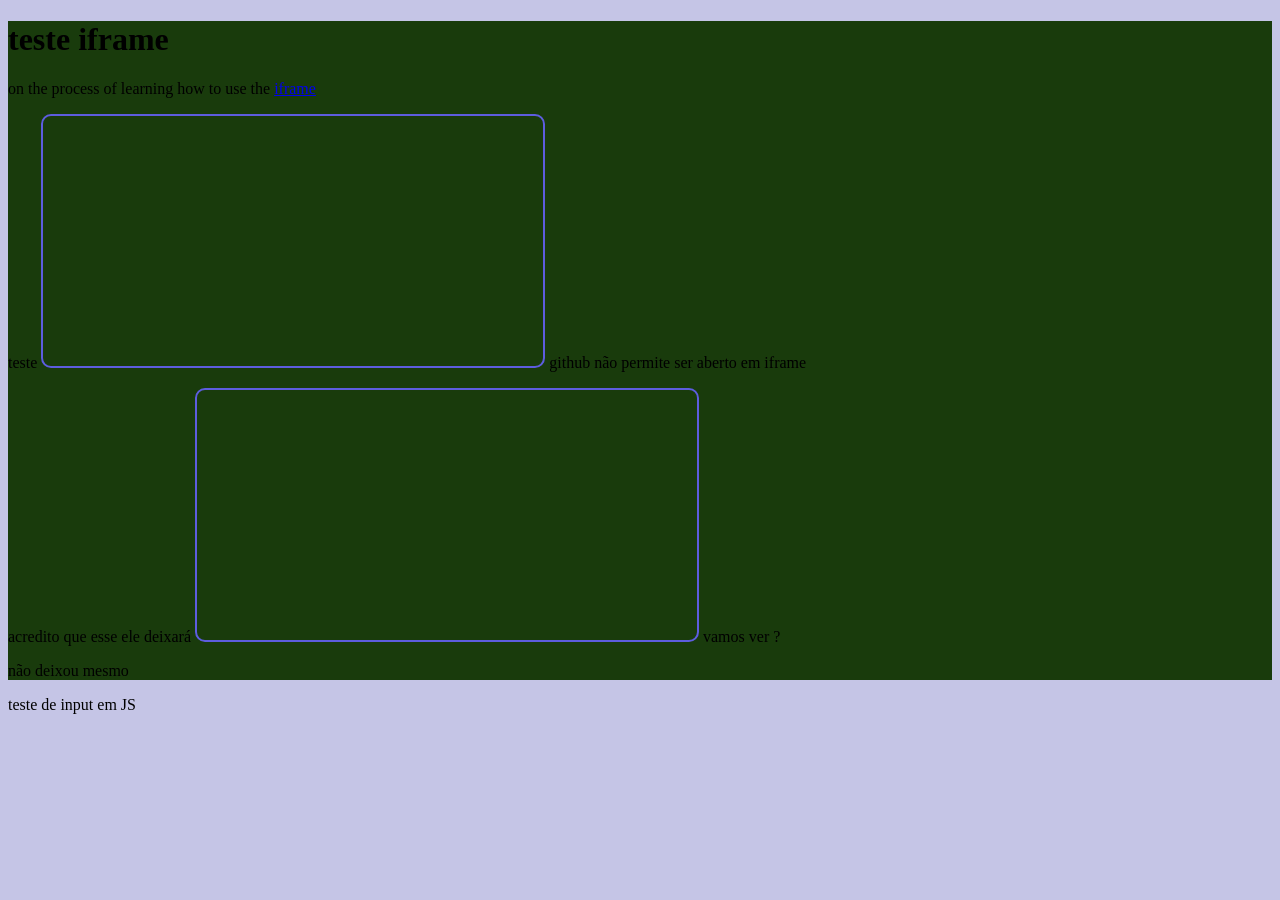
==== exercicos/iframe/iframe.html @ 62d94495 "Addc o JavaScript em projetos < estudando novamente sobre iframes> - criei 2 funtions em js ligadas " ====
<!DOCTYPE html>
<html lang="pr-br">
<head>
    <meta charset="UTF-8">
    <meta name="viewport" content="width=device-width, initial-scale=1.0">
    <title>Document</title>
    <link rel="stylesheet" href="style.css">
    <script src="acoes.js"></script>
</head>
<body>
    <header >
        <h1 onclick="texto()">
            teste iframe
        </h1>
        <p>
            on the process of learning how to use the <a href="https://www.w3schools.com/tags/tag_iframe.ASP" target="_blank">iframe</a>
        </p>
        <p>
            teste
           <iframe src="https://github.com/GuilhermeStn" frameborder="1">
                    <!-- ele é na line  -->
            </iframe>
            github não permite ser aberto em iframe 
        </p>
        <p>
            acredito que esse ele deixará 
            <iframe src="https://www.youtube.com/cursoemvideo" frameborder="0">
                <!-- mensagem que apper quando não houver suporte ao iframe-->
                 <a href="https://www.reddit.com/r/github/comments/5nhlpg/how_to_force_github_pages_to_allow_iframes_to/">
                    clique here 
                 </a>
            </iframe>
            vamos ver ?
            <p>
                não deixou mesmo 
            </p>
        </p>
    </header>
    <main>
        <p onclick="add()">
            teste de input em JS 
        </p>
    </main>
</body>
</html>
---- exercicos/iframe/style.css ----
iframe{
    width: 500px;
    height: 250px;
    border-radius: 10px;
    border: 2px solid rgb(93, 93, 223);
}

body{
    background-color: rgb(197, 197, 230);
}

header{
    background-color: rgb(25, 59, 12);
}
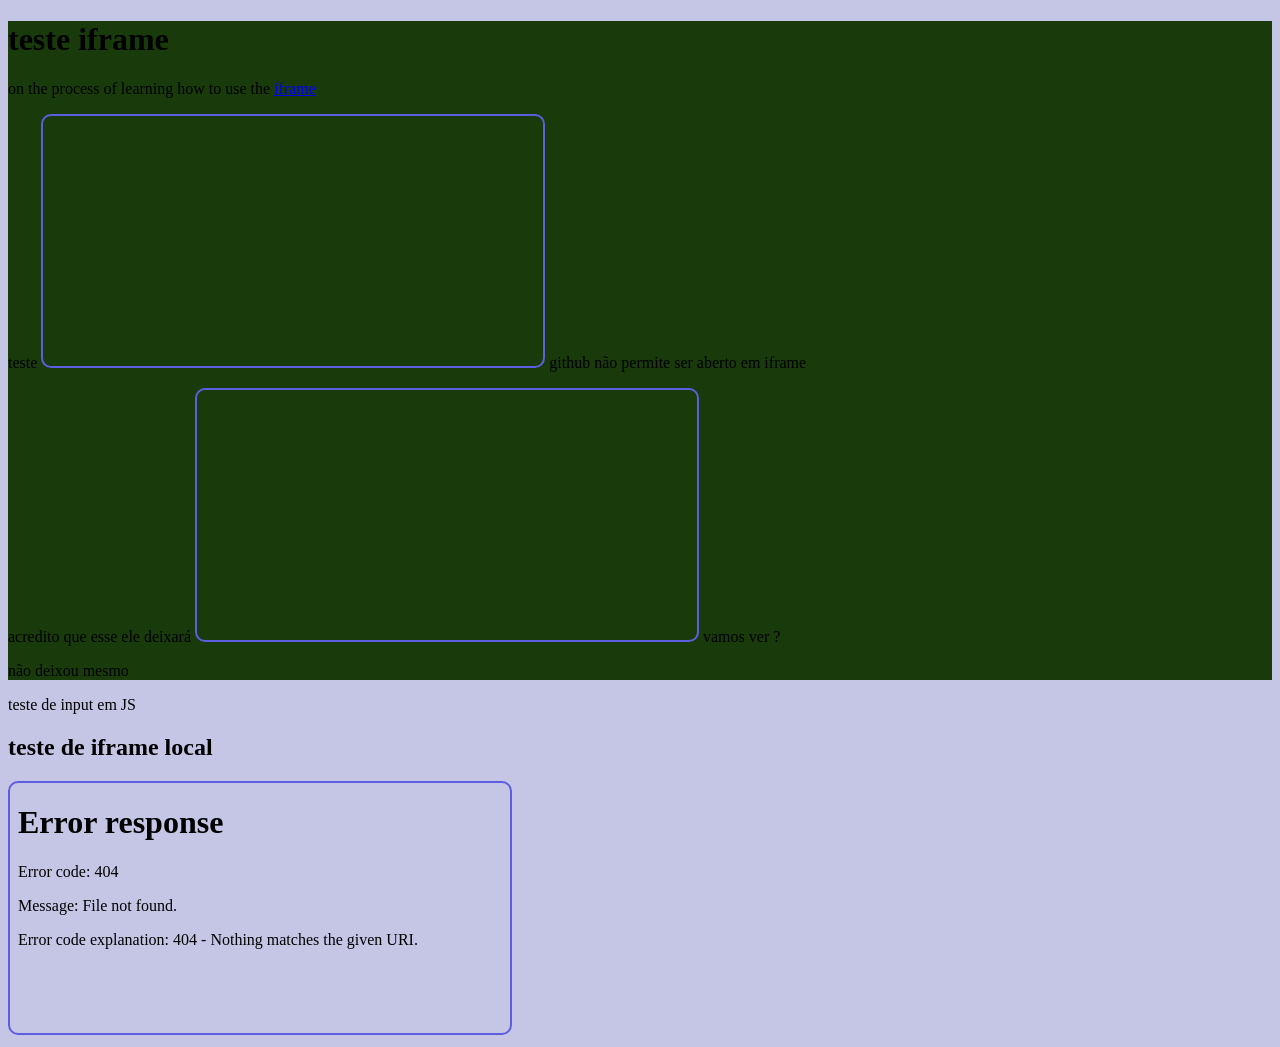
==== commit 0cf880ea: "criando pastas pra iframe verifiquei também se as interações js estavam funcionando." ====
--- a/exercicos/iframe/iframe.html
+++ b/exercicos/iframe/iframe.html
@@ -41,5 +41,17 @@
             teste de input em JS 
         </p>
     </main>
+    <footer>
+        <p>
+            <strong>
+                <h2>
+                    teste de iframe local
+                </h2>
+            </strong>
+        </p>
+        <main>
+            <iframe src="pagina01.html" frameborder="0"></iframe>
+        </main>
+    </footer>
 </body>
 </html>
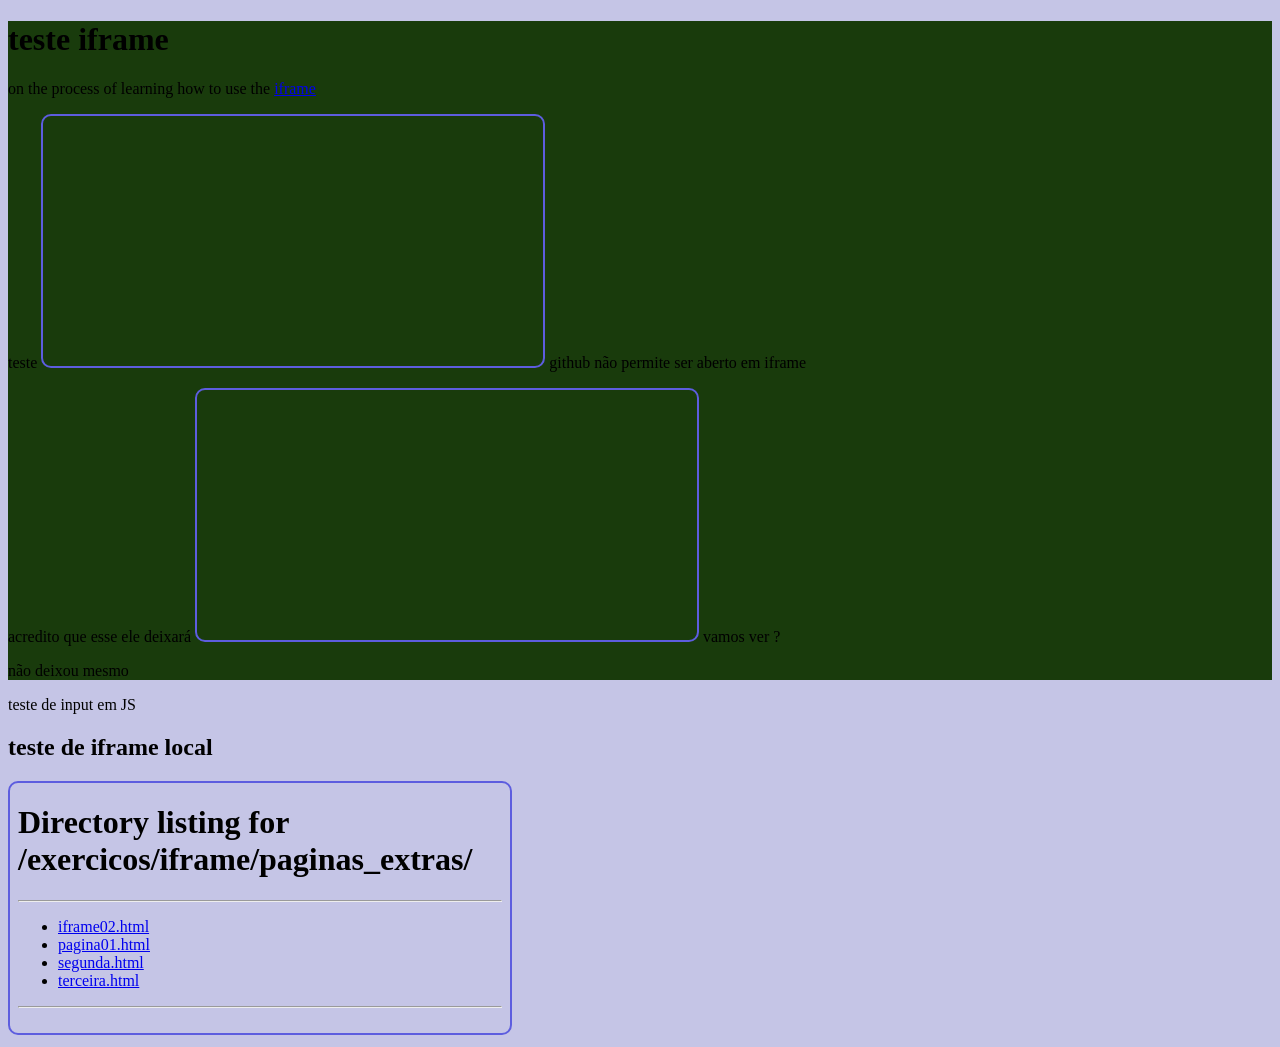
==== commit 2bc5ecc0: "iframe local junto com A HREF" ====
--- a/exercicos/iframe/iframe.html
+++ b/exercicos/iframe/iframe.html
@@ -50,7 +50,11 @@
             </strong>
         </p>
         <main>
-            <iframe src="pagina01.html" frameborder="0"></iframe>
+            <iframe src="./paginas_extras/" frameborder="0">
+                <p>
+                    seu navegador não suporta iframe
+                </p>
+            </iframe>
         </main>
     </footer>
 </body>
--- a/exercicos/iframe/style.css
+++ b/exercicos/iframe/style.css
@@ -11,4 +11,9 @@
 
 header{
     background-color: rgb(25, 59, 12);
+}
+
+iframe#tela{
+    width: 95%;
+    border:2px solid rgb(0, 0, 0);
 }
